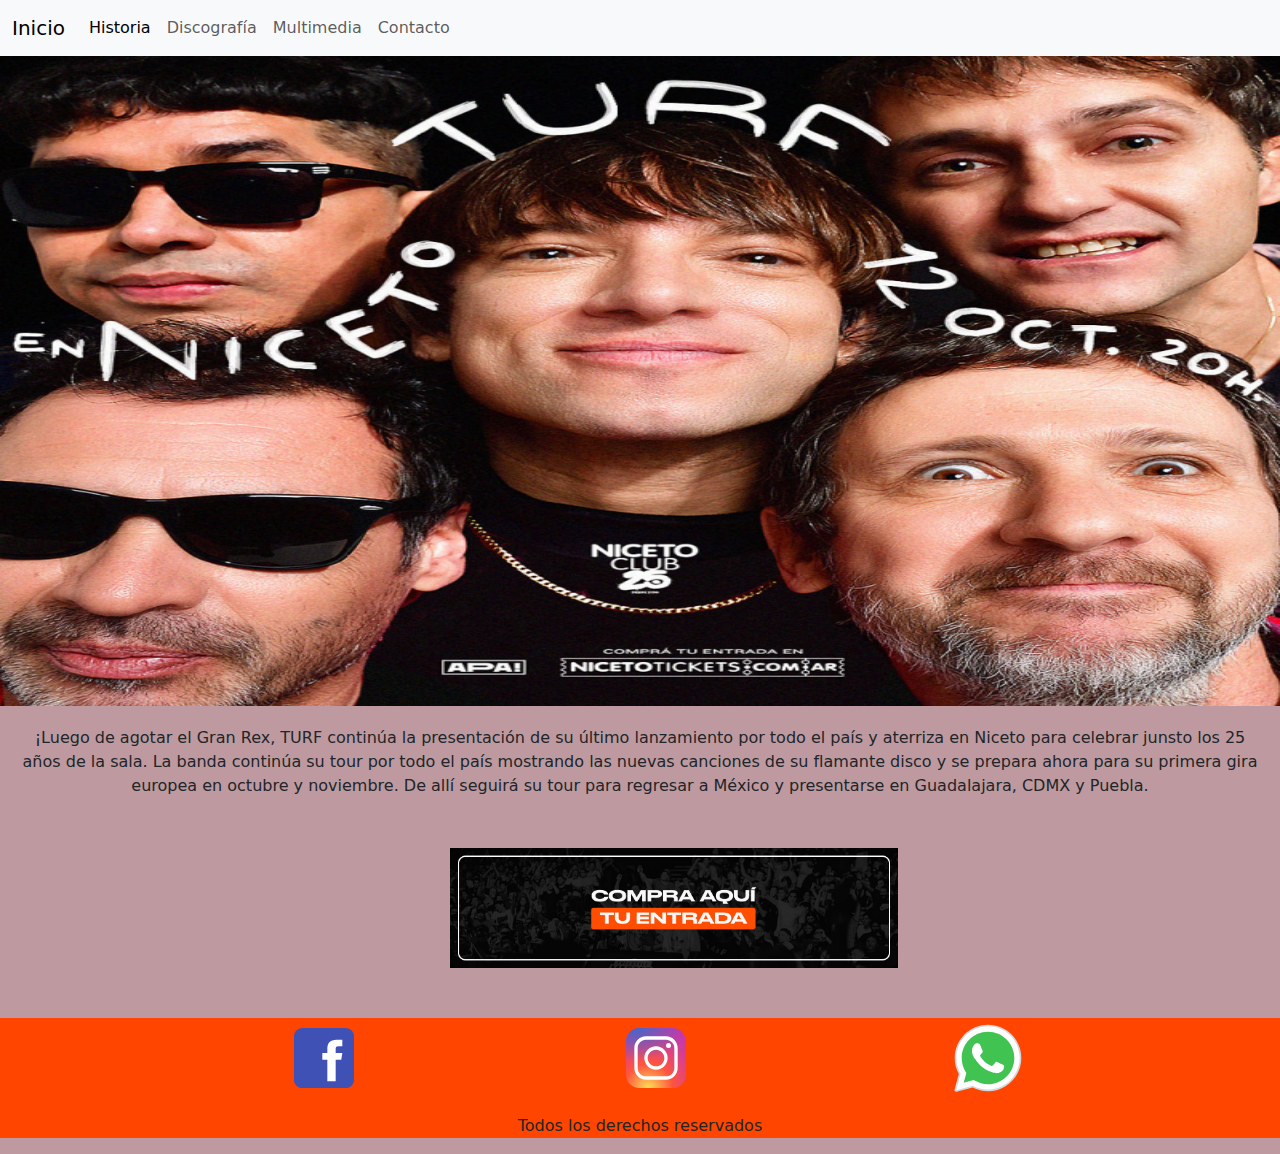
==== index.html @ 47378e2a "first commit" ====
<!DOCTYPE html>
<html lang="es">
  <head>
    <meta charset="UTF-8" />
    <meta name="viewport" content="width=device-width, initial-scale=1.0" />
    <title>Inicio</title>
    <!-- CSS BOOTSTRAP 5.3v -->
    <link
      rel="stylesheet"
      href="https://cdn.jsdelivr.net/npm/bootstrap@5.3.1/dist/css/bootstrap.min.css"
    />
    <!-- CSS NATIVO -->
    <link rel="stylesheet" href="css/style.css" />
  </head>
  <body>
    <header>
      <!-- NAVBAR CON BOOTSTRAP 5.3v -->
      <nav class="navbar navbar-expand-lg bg-body-tertiary">
        <div class="container-fluid">
          <a class="navbar-brand" href="index.html">Inicio</a>
          <button
            class="navbar-toggler"
            type="button"
            data-bs-toggle="collapse"
            data-bs-target="#navbarNav"
            aria-controls="navbarNav"
            aria-expanded="false"
            aria-label="Toggle navigation"
          >
            <span class="navbar-toggler-icon"></span>
          </button>
          <div class="collapse navbar-collapse" id="navbarNav">
            <ul class="navbar-nav">
              <li class="nav-item">
                <a
                  class="nav-link active"
                  aria-current="page"
                  href="pages/historia.html"
                  >Historia</a
                >
              </li>
              <li class="nav-item">
                <a class="nav-link" href="pages/discografia.html"
                  >Discografía</a
                >
              </li>
              <li class="nav-item">
                <a class="nav-link" href="pages/multimedia.html">Multimedia</a>
              </li>
              <li class="nav-item">
                <a class="nav-link" href="pages/contacto.html">Contacto</a>
              </li>
            </ul>
          </div>
        </div>
      </nav>
      <!-- FIN DE NAVBAR CON BOOTSTRAP 5.3v -->
    </header>
    <main>
      <section>
        <img
          class="imagenInicio"
          src="img/turf_banda.jpg"
          alt="Integrantes Turf Banda"
        />
        <p class="parrafoInicio">
          ¡Luego de agotar el Gran Rex, TURF continúa la presentación de su
          último lanzamiento por todo el país y aterriza en Niceto para celebrar
          junsto los 25 años de la sala. La banda continúa su tour por todo el
          país mostrando las nuevas canciones de su flamante disco y se prepara
          ahora para su primera gira europea en octubre y noviembre. De allí
          seguirá su tour para regresar a México y presentarse en Guadalajara,
          CDMX y Puebla.
        </p>
      </section>
      <aside>
        <a
          href="https://www.passline.com/eventos/turf-en-niceto-club"
          target="_blank"
          ><img
            class="imagenCompra"
            src="img/tickets.jpg"
            alt="Imagen compre aqui"
        /></a>
      </aside>
    </main>
    <footer>
      <ul class="footer">
        <li>
          <a href="https://es-la.facebook.com/" target="_blank"
            ><img
              class="logoFooter"
              src="img/facebook_icono.svg"
              alt="Imagen icono Facebook"
          /></a>
        </li>
        <li>
          <a href="https://www.instagram.com/" target="_blank"
            ><img
              class="logoFooter"
              src="img/instagram_icono.svg"
              alt="Imagen icono Instagram"
          /></a>
        </li>
        <li>
          <a href="https://wa.me/541138491243" target="_blank"
            ><img
              class="logoFooter"
              src="img/whatsapp_icono.svg"
              alt="Imagen icono Whatsapp"
          /></a>
        </li>
      </ul>
      <p>Todos los derechos reservados</p>
    </footer>
    <!-- LINK JS para BOOTSTRAP 5.3v -->
    <script src="https://cdn.jsdelivr.net/npm/bootstrap@5.3.1/dist/js/bootstrap.bundle.min.js"></script>
  </body>
</html>
---- css/style.css ----
/* CSS General */

* {
  margin: 0;
  padding: 0;
  box-sizing: border-box;
}

a {
  color: black;
  cursor: pointer;
  font-size: 40px;
  text-decoration: none;
}

ul li {
  list-style-type: none;
}

body {
  background-color: rgb(190, 154, 160);
}

h1,
h2 {
  margin: 10px;
  padding: 10px;
  text-align: center;
}

h3 {
  text-align: center;
  margin-right: 50px;
  padding-bottom: 10px;
}

.navegation li {
  display: inline;
  list-style-type: none;
  margin: 10px;
  padding: 20px;
}

.posicion {
  display: inline-block;
  margin: 15px;
  padding: 15px;
}
footer {
  background-color: orangered;
  text-align: center;
}
footer ul {
  display: flex;
  flex-flow: row nowrap;
  justify-content: space-evenly;
  background-color: orangered;
  margin-top: 50px;
}

.logoFooter {
  width: 80px;
  height: 80px;
}

.logoNav {
  width: 50px;
  height: 50px;
}

/* CSS Index */

.imagenInicio {
  width: 100%;
  height: 650px;
}

.parrafoInicio {
  margin: 20px;
  text-align: center;
}

.imagenCompra {
  margin-top: 30px;
  margin-left: 450px;
  height: 120px;
  width: 35%;
}

/* CSS Discografia */
.gridContenedorPrincipal {
  display: grid;
  grid-template-areas:
    "discoUno discoDos discoTres"
    "discoCuatro discoCinco discoSeis";
}
.flexItemDiscografia {
  display: flex;
  flex-direction: column;
  flex-wrap: wrap;
  height: 650px;
  align-items: center;
}
.imagenDisco {
  width: 250px;
  height: 200px;
  object-fit: contain;
  margin-bottom: 20px;
}
.listaDisc li a {
  display: inline-block;
  font-size: 20px;
  text-align: center;
  font-size: 20px;
  text-decoration: underline;
}
.discografia {
  border: 1px solid black;
  font-size: 20px;
  margin: 20px;
  padding: 10px;
  text-align: center;
}

.discUno {
  background-color: blue;
  grid-area: discoUno;
}

.discDos {
  background-color: rgb(177, 43, 43);
  grid-area: discoDos;
}

.discTres {
  background-color: rgb(104, 104, 207);
  grid-area: discoTres;
}
.discCuatro {
  background-color: brown;
  grid-area: discoCuatro;
}
.discCinco {
  background-color: blueviolet;
  grid-area: discoCinco;
}
.discSeis {
  background-color: blanchedalmond;
  grid-area: discoSeis;
}
/* CSS Historia */

.fondoHistoria {
  background-image: url(https://los40ar00.epimg.net/los40/imagenes/2023/03/10/musica/1678460792_503362_1678462747_noticia_normal.jpg);
  background-position: center;
  background-size: cover;
  margin-bottom: 60px;
}

.textoHistoria {
  color: orangered;
  margin: 20px;
  padding: 10px;
  text-align: center;
}

.textTitulo {
  color: orangered;
  font-size: 25px;
}

iframe {
  width: 100%;
  height: 550px;
  aspect-ratio: 16/9;
  display: flex;
  flex-direction: column;
  justify-content: center;
  align-items: center;
  padding: 20px 80px;
}

/* CSS Multimedia */
#discografias {
  text-transform: uppercase;
}
.subNavegation {
  text-align: center;
  font-size: 20px;
  width: 100%;
  margin: 12px;
  padding: 15px;
  border-radius: 50px;
  cursor: pointer;
}
.subNavegation ul {
  display: flex;
  flex-flow: row wrap;
  justify-content: space-between;
  align-items: center;
  text-align: center;
}

.subNav li a {
  font-size: 20px;
  background-color: chocolate;
  margin: 12px;
  padding: 15px;
  border-radius: 50px;
}

/* CSS Contacto */

form {
  background-color: rgb(202, 202, 5);
  margin-top: 50px;
  margin-bottom: 50px;
}

label {
  display: inline;
  margin-left: 80px;
  padding: 20px;
}

.textForm {
  color: brown;
  text-align: center;
}
input[type="text"],
input[type="email"],
input[type="number"],
textarea {
  display: block;
  margin-left: 80px;
  padding: 10px;
  width: 90%;
}

.posicionForm {
  display: block;
  margin: 5px;
  padding: 5px;
}

.botones {
  cursor: pointer;
  margin-left: 400px;
  margin-bottom: 20px;
}

/* REINICIO DE CSS */
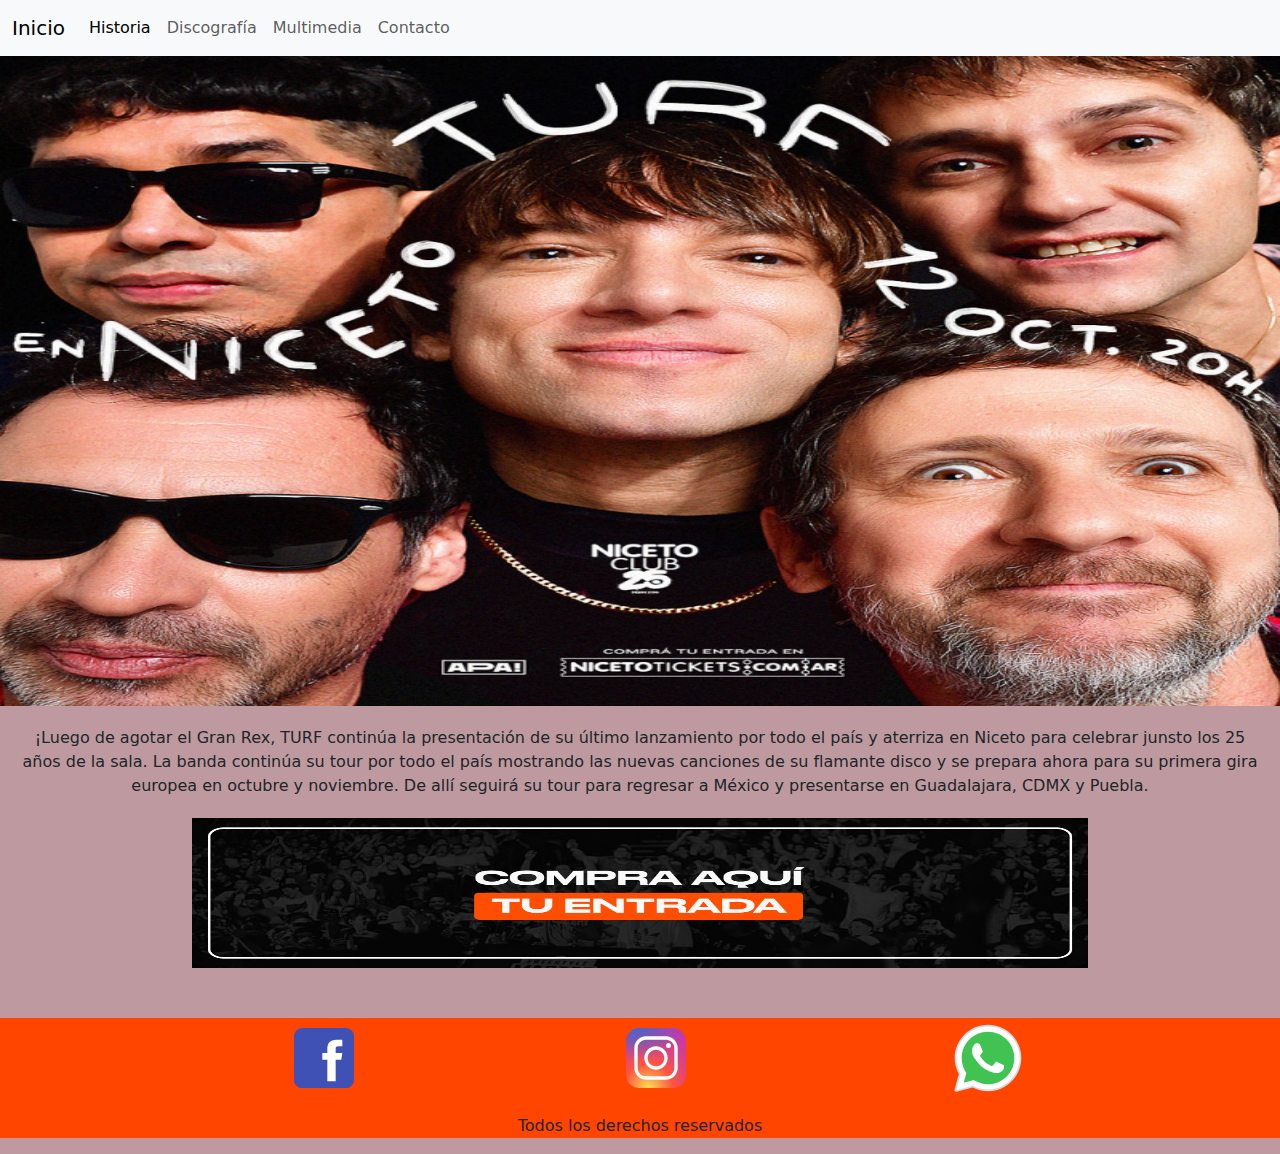
==== commit 00a71999: "cambios en index y discografia" ====
--- a/index.html
+++ b/index.html
@@ -56,7 +56,7 @@
       </nav>
       <!-- FIN DE NAVBAR CON BOOTSTRAP 5.3v -->
     </header>
-    <main>
+    <main class="contenedorGridIndex">
       <section>
         <img
           class="imagenInicio"
--- a/css/style.css
+++ b/css/style.css
@@ -1,11 +1,11 @@
-/* CSS General */
-
+/* RESETEO CSS */
 * {
   margin: 0;
   padding: 0;
   box-sizing: border-box;
 }
-
+/* MOBILE FIRST */
+/* CSS General */
 a {
   color: black;
   cursor: pointer;
@@ -59,8 +59,8 @@
 }
 
 .logoFooter {
-  width: 80px;
-  height: 80px;
+  width: 50px;
+  height: 50px;
 }
 
 .logoNav {
@@ -69,10 +69,9 @@
 }
 
 /* CSS Index */
-
 .imagenInicio {
   width: 100%;
-  height: 650px;
+  height: 350px;
 }
 
 .parrafoInicio {
@@ -80,25 +79,32 @@
   text-align: center;
 }
 
+aside a {
+  display: flex;
+  justify-content: center;
+  align-items: center;
+}
 .imagenCompra {
-  margin-top: 30px;
-  margin-left: 450px;
-  height: 120px;
-  width: 35%;
+  height: 100px;
+  width: 70vw;
 }
 
 /* CSS Discografia */
-.gridContenedorPrincipal {
+.gridContenedorDiscografia {
   display: grid;
   grid-template-areas:
-    "discoUno discoDos discoTres"
-    "discoCuatro discoCinco discoSeis";
+    "titulo"
+    "discoUno"
+    "discoDos"
+    "discoTres"
+    "discoCuatro"
+    "discoCinco"
+    "discoSeis";
 }
 .flexItemDiscografia {
-  display: flex;
-  flex-direction: column;
-  flex-wrap: wrap;
-  height: 650px;
+  display: grid;
+  grid-template-columns: 1fr;
+  height: 750px;
   align-items: center;
 }
 .imagenDisco {
@@ -107,6 +113,11 @@
   object-fit: contain;
   margin-bottom: 20px;
 }
+.contenedorImgDiscFlex {
+  display: flex;
+  justify-content: center;
+  align-items: center;
+}
 .listaDisc li a {
   display: inline-block;
   font-size: 20px;
@@ -120,6 +131,9 @@
   margin: 20px;
   padding: 10px;
   text-align: center;
+}
+.tituloDiscografia {
+  grid-area: titulo;
 }
 
 .discUno {
@@ -249,4 +263,49 @@
   margin-bottom: 20px;
 }
 
-/* REINICIO DE CSS */
+/* VISTA TABLETA */
+@media (min-width: 768px) {
+  /* CSS General */
+  .logoFooter {
+    width: 70px;
+    height: 70px;
+  }
+  /* CSS Index */
+  .imagenInicio {
+    height: 450px;
+  }
+  .imagenCompra {
+    height: 120px;
+  }
+  /* CSS Discografia */
+  .gridContenedorDiscografia {
+    grid-template-areas:
+      "titulo titulo"
+      "discoUno discoDos"
+      "discoTres discoCuatro"
+      "discoCinco discoSeis";
+  }
+}
+
+/* VISTA PC */
+@media (min-width: 1024px) {
+  /* CSS General */
+  .logoFooter {
+    width: 80px;
+    height: 80px;
+  }
+  /* CSS Index */
+  .imagenInicio {
+    height: 650px;
+  }
+  .imagenCompra {
+    height: 150px;
+  }
+  /* CSS Discografia */
+  .gridContenedorDiscografia {
+    grid-template-areas:
+      "titulo titulo titulo"
+      "discoUno discoDos discoTres"
+      "discoCuatro discoCinco discoSeis";
+  }
+}
